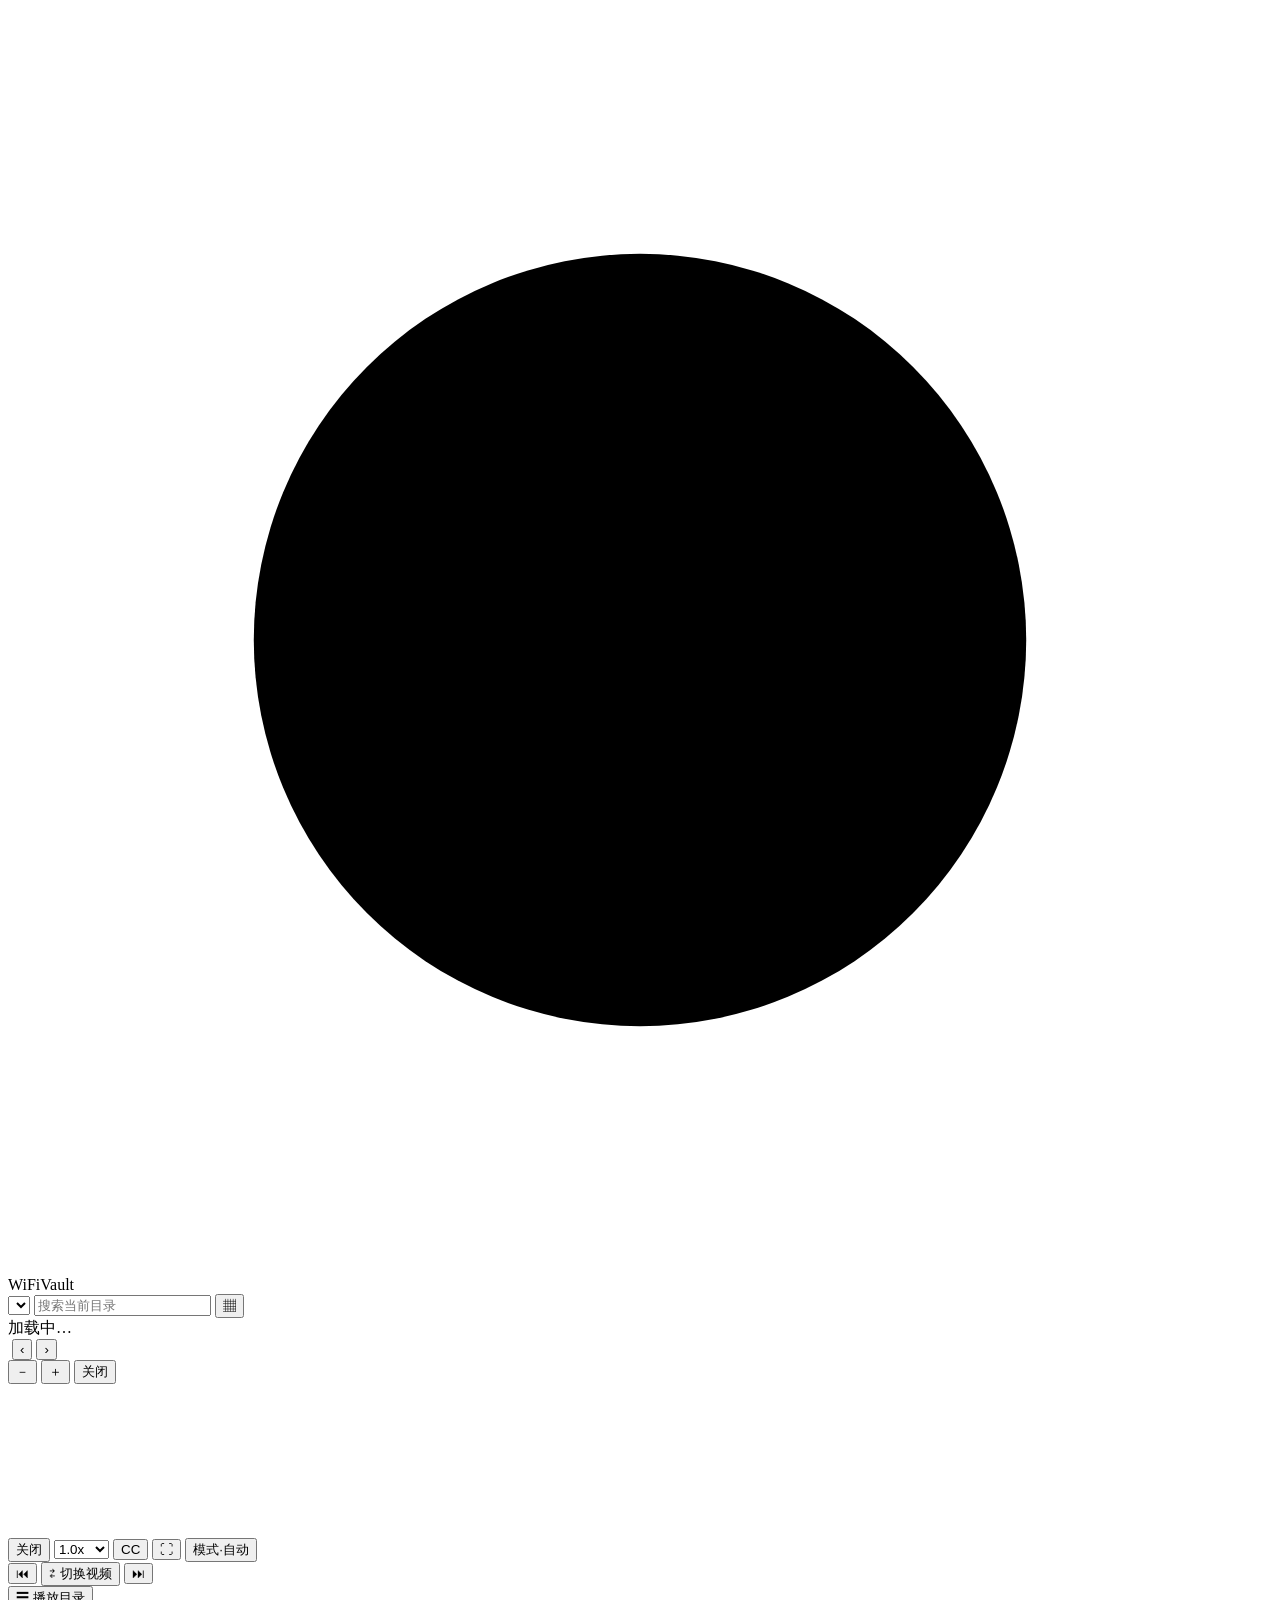
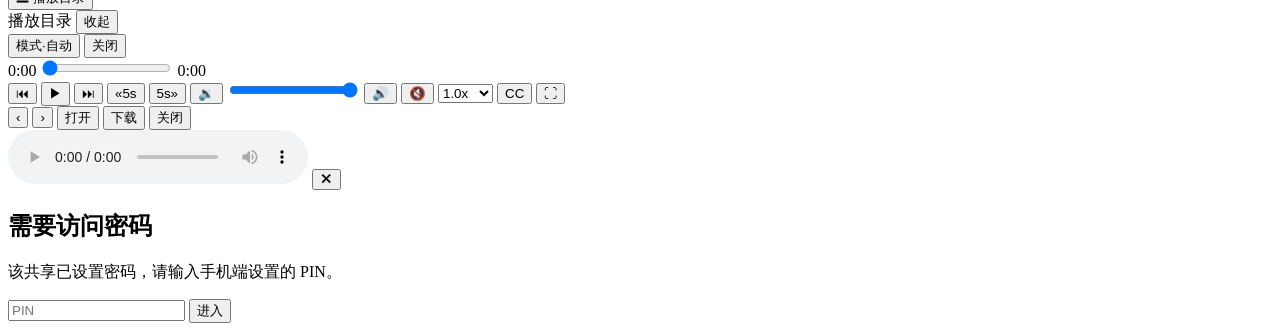
==== app/src/main/assets/web/index.html @ b3bd0596 "WiFiVault 1.2.0" ====
<!doctype html>
<html lang="zh-CN">
<head>
<meta charset="utf-8">
<meta name="viewport" content="width=device-width, initial-scale=1, viewport-fit=cover">
<meta name="theme-color" content="#0d1117">
<meta name="apple-mobile-web-app-capable" content="yes">
<title>WiFiVault</title>
<link rel="icon" href="/favicon.svg" type="image/svg+xml">
<link rel="stylesheet" href="/app.css?v=120">
</head>
<body>

<header class="topbar">
  <div class="brand">
    <svg viewBox="0 0 108 108" class="logo" aria-hidden="true">
      <circle cx="54" cy="54" r="33" />
      <path d="M32.5 42 L40 68 L48 52 L56 68 L63.5 42 L69.8 68 L76 42" />
    </svg>
    <span>WiFiVault</span>
  </div>

  <nav class="crumbs" id="crumbs"></nav>

  <div class="tools">
    <select id="libSelect" class="lib-select" title="切换共享文件夹"></select>
    <input id="search" class="search" type="search" placeholder="搜索当前目录" autocomplete="off">
    <button id="viewToggle" class="icon-btn" title="切换列表/网格视图">▦</button>
  </div>
</header>

<main id="content" class="grid"></main>
<div id="empty" class="empty hidden"></div>
<div id="loading" class="loading hidden">加载中…</div>

<!-- 图片查看器 -->
<div id="lightbox" class="overlay hidden">
  <img id="lbImg" alt="">
  <button class="lb-nav prev" id="lbPrev" aria-label="上一张">‹</button>
  <button class="lb-nav next" id="lbNext" aria-label="下一张">›</button>
  <div class="lb-bar">
    <span id="lbName"></span>
    <div class="lb-actions">
      <button class="icon-btn" id="lbZoomOut" title="缩小">－</button>
      <button class="icon-btn" id="lbZoomIn" title="放大">＋</button>
      <button class="icon-btn" id="lbClose" title="关闭 (Esc)">关闭</button>
    </div>
  </div>
</div>

<!-- 视频播放器 -->
<div id="player" class="overlay hidden">
  <video id="video" playsinline preload="metadata"></video>

  <!-- 原生控件模式：仅保留系统不提供的倍速 / 字幕 / 模式切换 -->
  <div id="nativeBar" class="native-bar hidden">
    <button class="icon-btn" id="nvClose" title="关闭 (Esc)">关闭</button>
    <span id="nvTitle" class="v-title"></span>
    <select id="nvRate" class="mini-select" title="倍速">
      <option value="0.5">0.5x</option>
      <option value="0.75">0.75x</option>
      <option value="1" selected>1.0x</option>
      <option value="1.25">1.25x</option>
      <option value="1.5">1.5x</option>
      <option value="2">2.0x</option>
      <option value="3">3.0x</option>
    </select>
    <button class="icon-btn" id="nvSub" title="字幕">CC</button>
    <button class="icon-btn" id="nvFull" title="全屏 (F)">⛶</button>
    <button class="icon-btn" id="nvMode" title="播放器显示模式">模式·自动</button>
  </div>

  <div class="spinner hidden" id="vSpinner"></div>
  <div class="hint hidden" id="hint"></div>

  <!-- 左下角：切换视频 -->
  <div class="float-left">
    <button class="float-btn" id="vfPrev" title="上一个视频 ( [ )">⏮</button>
    <button class="float-btn wide" id="vfSwitch" title="切换视频">⇄ 切换视频</button>
    <button class="float-btn" id="vfNext" title="下一个视频 ( ] )">⏭</button>
  </div>

  <!-- 右下角：播放目录 -->
  <button class="float-btn float-right" id="vfList" title="播放目录（可切换主目录与子目录里的视频）">☰ 播放目录</button>

  <!-- 播放目录抽屉 -->
  <div id="plPanel" class="pl-panel hidden">
    <div class="pl-head">
      <span>播放目录</span>
      <button class="icon-btn" id="plClose" title="收起">收起</button>
    </div>
    <div class="pl-body" id="plBody"></div>
  </div>

  <div class="ctrl" id="ctrl">
    <div class="ctrl-top">
      <span id="vTitle" class="v-title"></span>
      <div class="ctrl-top-actions">
        <button class="icon-btn" id="vMode" title="播放器显示模式">模式·自动</button>
        <button class="icon-btn" id="vClose" title="关闭 (Esc)">关闭</button>
      </div>
    </div>

    <div class="seek-row">
      <span id="vCur" class="time">0:00</span>
      <input id="seek" class="seek" type="range" min="0" max="1000" value="0" step="1">
      <span id="vDur" class="time">0:00</span>
    </div>

    <div class="ctrl-bottom">
      <button class="icon-btn" id="vPrev" title="上一个">⏮</button>
      <button class="icon-btn play" id="vPlay" title="播放/暂停 (空格)">▶</button>
      <button class="icon-btn" id="vNext" title="下一个">⏭</button>
      <button class="icon-btn jump" id="vBack" title="快退">«5s</button>
      <button class="icon-btn jump" id="vFwd" title="快进">5s»</button>
      <span class="spacer"></span>
      <button class="icon-btn" id="vVolDown" title="音量 -">🔉</button>
      <input id="vVol" class="vol" type="range" min="0" max="1" step="0.05" value="1">
      <button class="icon-btn" id="vVolUp" title="音量 +">🔊</button>
      <button class="icon-btn" id="vMute" title="静音 (M)">🔇</button>
      <select id="vRate" class="mini-select" title="倍速">
        <option value="0.5">0.5x</option>
        <option value="0.75">0.75x</option>
        <option value="1" selected>1.0x</option>
        <option value="1.25">1.25x</option>
        <option value="1.5">1.5x</option>
        <option value="2">2.0x</option>
        <option value="3">3.0x</option>
      </select>
      <button class="icon-btn" id="vSub" title="字幕">CC</button>
      <button class="icon-btn" id="vFull" title="全屏 (F)">⛶</button>
    </div>
  </div>
</div>

<!-- 通用文件预览（文档 / 文本 / PDF / 图片 / 其他） -->
<div id="preview" class="overlay hidden">
  <div class="pv-box">
    <div class="pv-top">
      <span id="pvName" class="pv-name"></span>
      <div class="pv-actions">
        <button class="icon-btn" id="pvPrevFile" title="上一个文件">‹</button>
        <button class="icon-btn" id="pvNextFile" title="下一个文件">›</button>
        <button class="icon-btn" id="pvRaw" title="浏览器新窗口打开">打开</button>
        <button class="icon-btn" id="pvDl" title="下载到本机">下载</button>
        <button class="icon-btn" id="pvClose" title="关闭 (Esc)">关闭</button>
      </div>
    </div>
    <div class="pv-body" id="pvBody"></div>
  </div>
</div>

<!-- 音频播放条 -->
<div id="audioBar" class="audio-bar hidden">
  <span id="aName" class="a-name"></span>
  <audio id="audio" controls></audio>
  <button class="icon-btn" id="aClose" title="关闭">✕</button>
</div>

<!-- 访问密码 -->
<div id="pinModal" class="overlay hidden">
  <form class="pin-box" id="pinForm">
    <h2>需要访问密码</h2>
    <p>该共享已设置密码，请输入手机端设置的 PIN。</p>
    <input id="pinInput" type="password" inputmode="numeric" autocomplete="off" placeholder="PIN">
    <button class="primary" type="submit">进入</button>
    <div id="pinErr" class="pin-err"></div>
  </form>
</div>

<div id="toast" class="toast hidden"></div>

<script src="/app.js?v=120"></script>
</body>
</html>
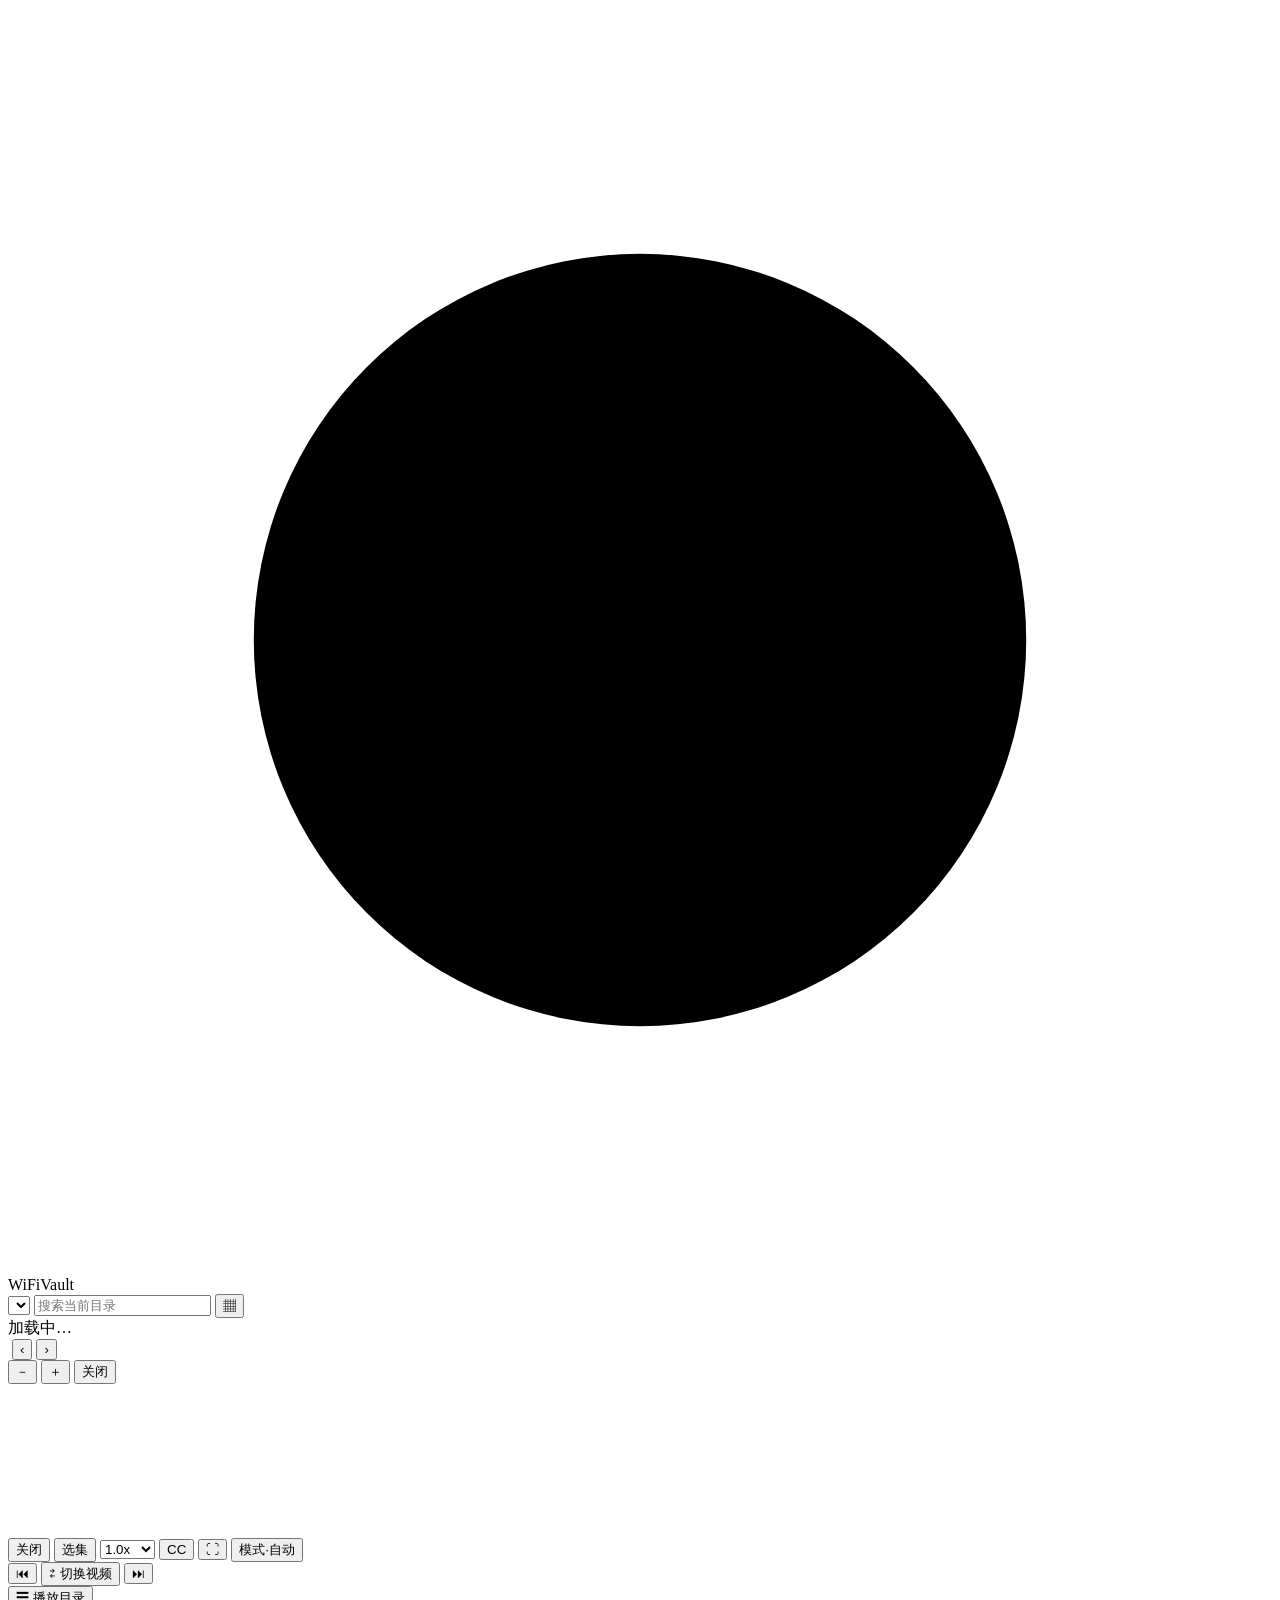
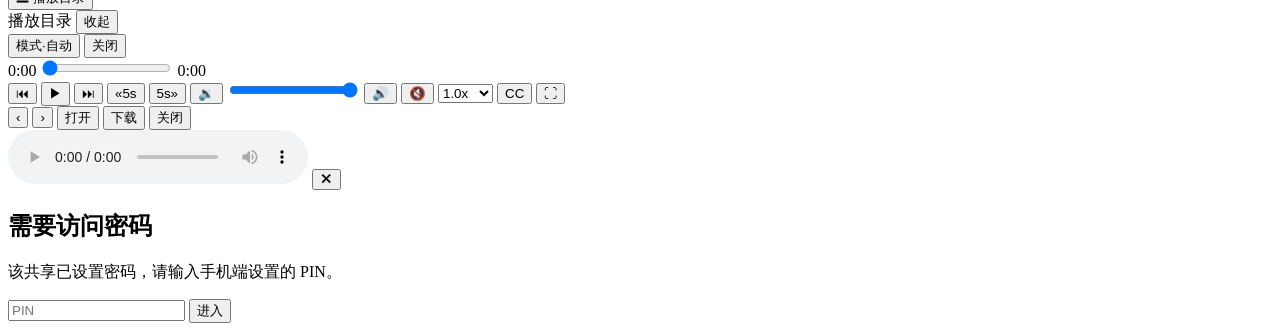
==== commit 1fa34abd: "WiFiVault 1.2.1" ====
--- a/app/src/main/assets/web/index.html
+++ b/app/src/main/assets/web/index.html
@@ -7,7 +7,7 @@
 <meta name="apple-mobile-web-app-capable" content="yes">
 <title>WiFiVault</title>
 <link rel="icon" href="/favicon.svg" type="image/svg+xml">
-<link rel="stylesheet" href="/app.css?v=120">
+<link rel="stylesheet" href="/app.css?v=121">
 </head>
 <body>
 
@@ -56,6 +56,7 @@
   <div id="nativeBar" class="native-bar hidden">
     <button class="icon-btn" id="nvClose" title="关闭 (Esc)">关闭</button>
     <span id="nvTitle" class="v-title"></span>
+    <button class="icon-btn" id="nvList" title="选择剧集">选集</button>
     <select id="nvRate" class="mini-select" title="倍速">
       <option value="0.5">0.5x</option>
       <option value="0.75">0.75x</option>
@@ -170,6 +171,6 @@
 
 <div id="toast" class="toast hidden"></div>
 
-<script src="/app.js?v=120"></script>
+<script src="/app.js?v=121"></script>
 </body>
 </html>
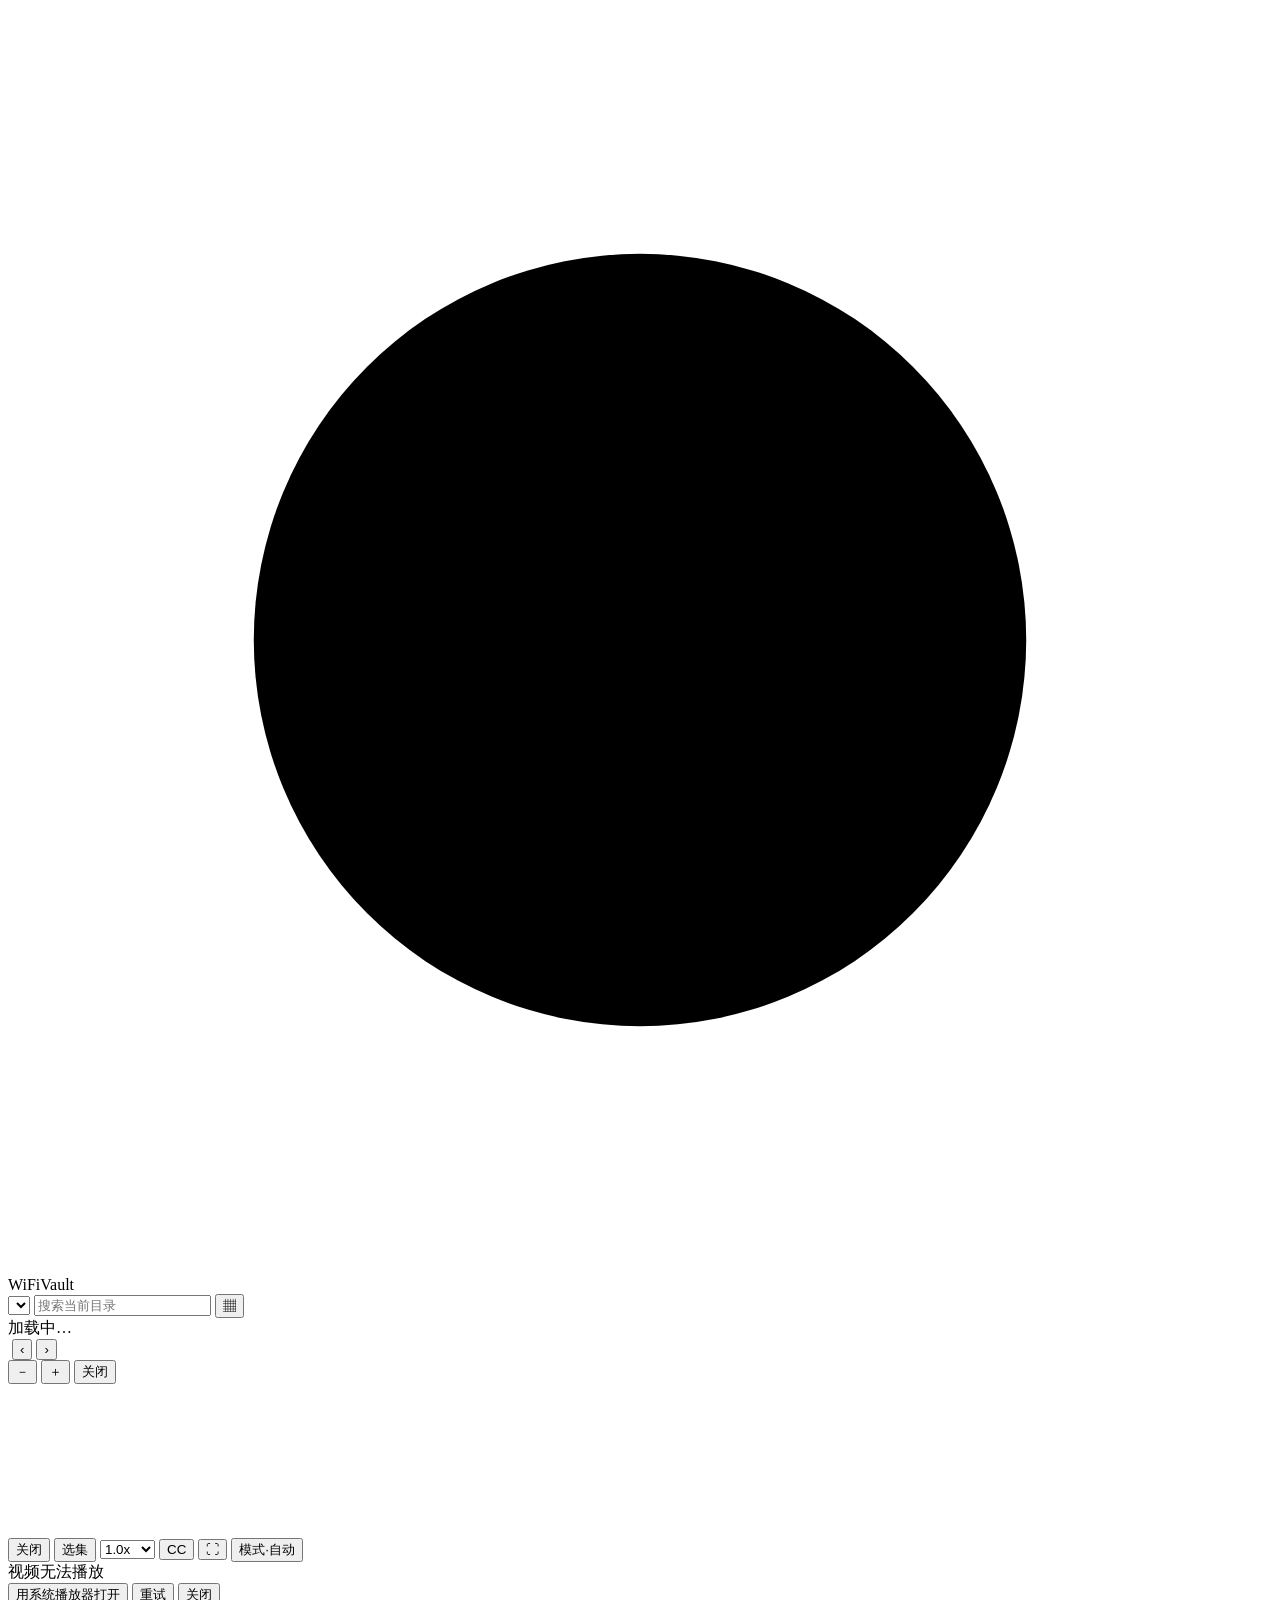
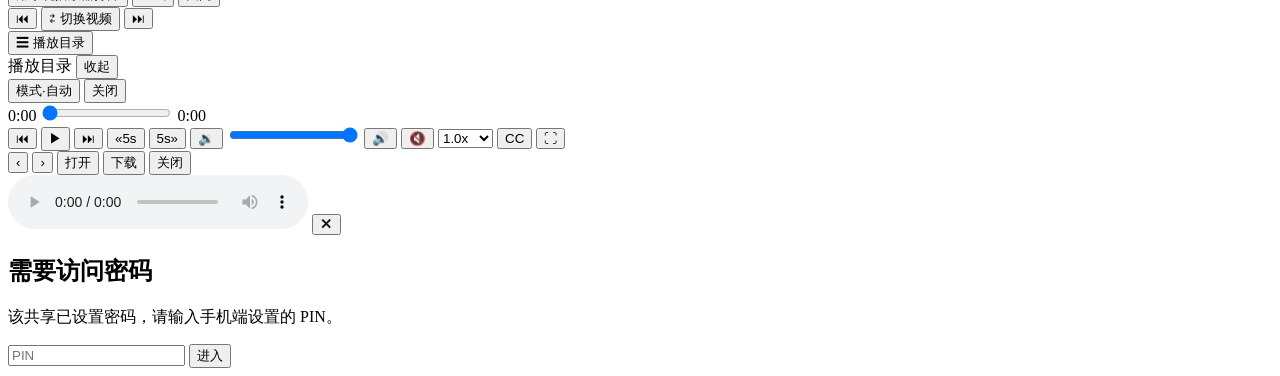
==== commit 4ad272fe: "WiFiVault 1.2.2" ====
--- a/app/src/main/assets/web/index.html
+++ b/app/src/main/assets/web/index.html
@@ -4,10 +4,13 @@
 <meta charset="utf-8">
 <meta name="viewport" content="width=device-width, initial-scale=1, viewport-fit=cover">
 <meta name="theme-color" content="#0d1117">
+<!-- 尽量让 X5 / QQ 浏览器使用页内 H5 播放器，减少原生播放器/嗅探浮层接管 -->
+<meta name="x5-video-player-type" content="h5-page">
+<meta name="x5-video-player-fullscreen" content="false">
 <meta name="apple-mobile-web-app-capable" content="yes">
 <title>WiFiVault</title>
 <link rel="icon" href="/favicon.svg" type="image/svg+xml">
-<link rel="stylesheet" href="/app.css?v=121">
+<link rel="stylesheet" href="/app.css?v=122">
 </head>
 <body>
 
@@ -50,7 +53,9 @@
 
 <!-- 视频播放器 -->
 <div id="player" class="overlay hidden">
-  <video id="video" playsinline preload="metadata"></video>
+  <video id="video" playsinline webkit-playsinline x5-playsinline="true"
+    x5-video-player-type="h5-page" x5-video-player-fullscreen="false"
+    disablepictureinpicture preload="metadata"></video>
 
   <!-- 原生控件模式：仅保留系统不提供的倍速 / 字幕 / 模式切换 -->
   <div id="nativeBar" class="native-bar hidden">
@@ -69,6 +74,19 @@
     <button class="icon-btn" id="nvSub" title="字幕">CC</button>
     <button class="icon-btn" id="nvFull" title="全屏 (F)">⛶</button>
     <button class="icon-btn" id="nvMode" title="播放器显示模式">模式·自动</button>
+  </div>
+
+  <!-- 视频无法解码 / 网络失败时的兜底 -->
+  <div id="playerError" class="player-error hidden">
+    <div class="pe-box">
+      <div class="pe-title">视频无法播放</div>
+      <div class="pe-msg" id="peMsg"></div>
+      <div class="pe-actions">
+        <button class="primary" id="peExternal">用系统播放器打开</button>
+        <button class="icon-btn" id="peRetry">重试</button>
+        <button class="icon-btn" id="peClose">关闭</button>
+      </div>
+    </div>
   </div>
 
   <div class="spinner hidden" id="vSpinner"></div>
@@ -171,6 +189,6 @@
 
 <div id="toast" class="toast hidden"></div>
 
-<script src="/app.js?v=121"></script>
+<script src="/app.js?v=122"></script>
 </body>
 </html>
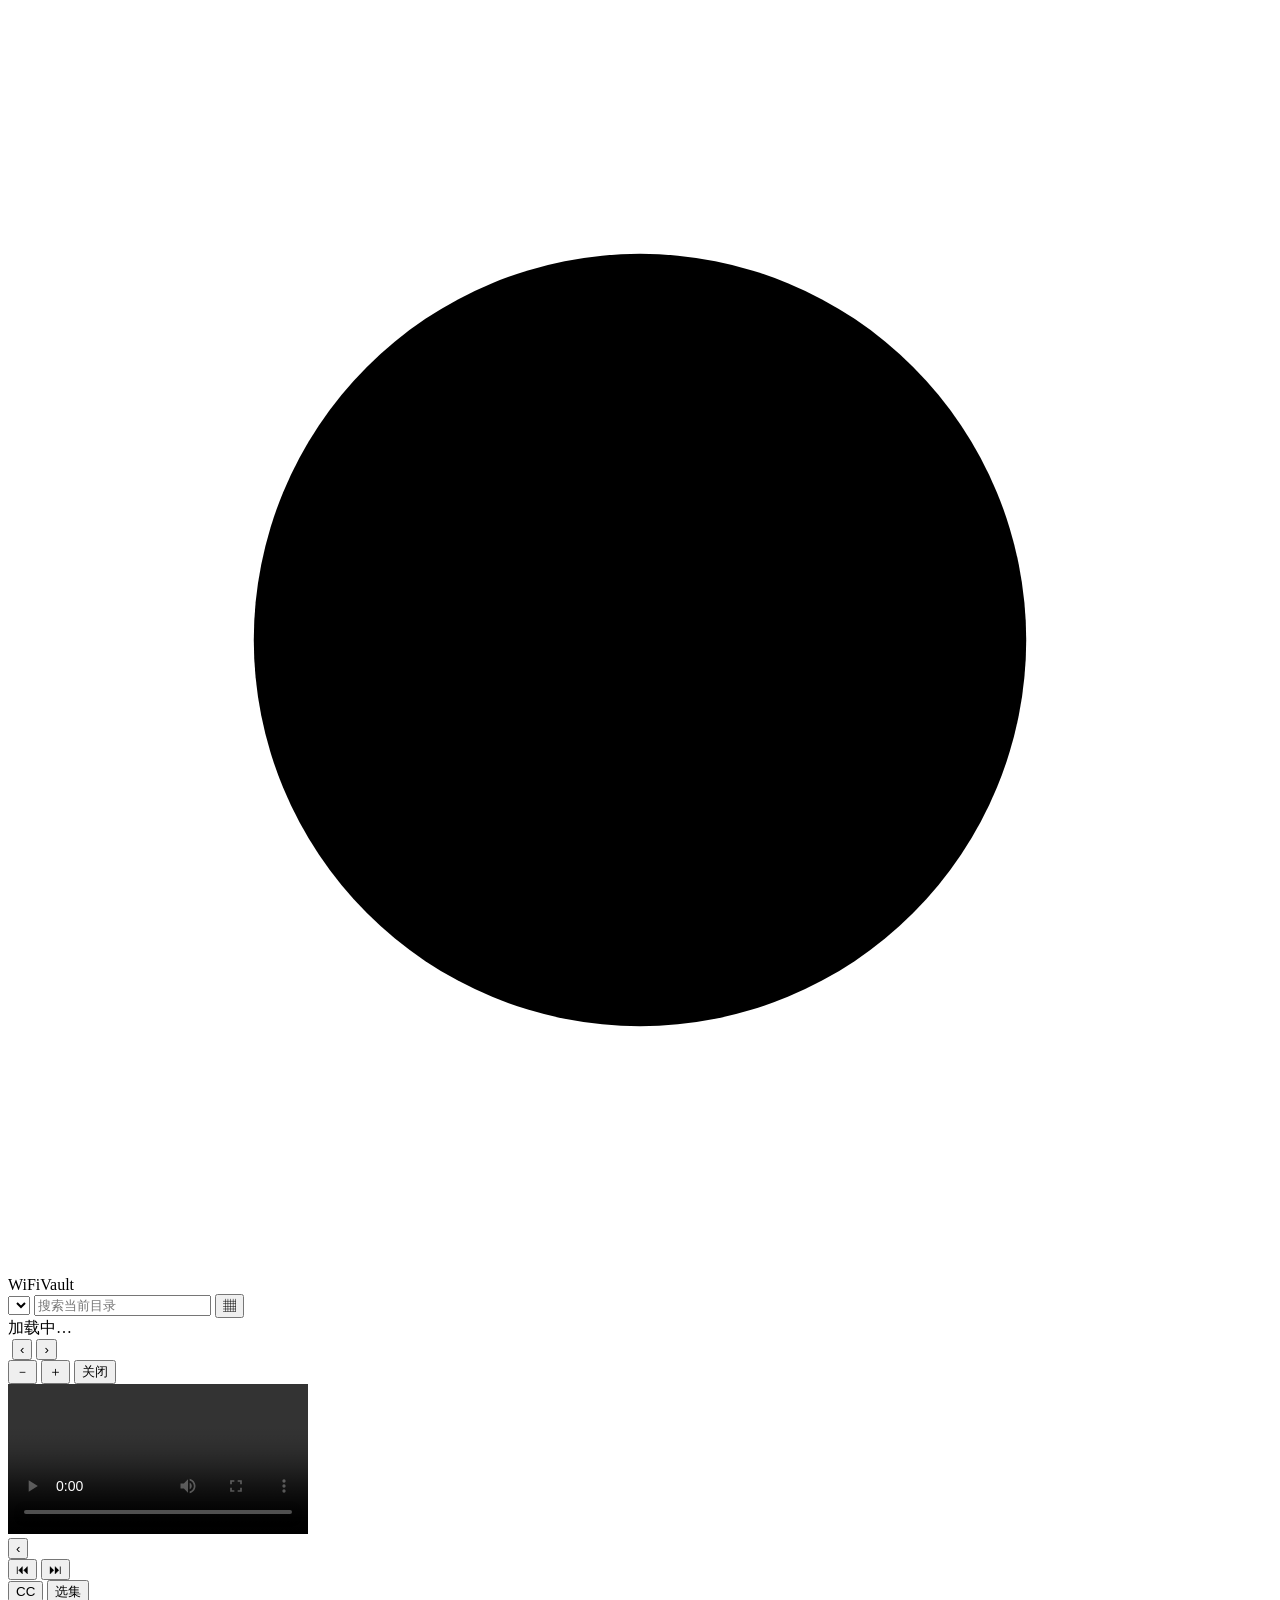
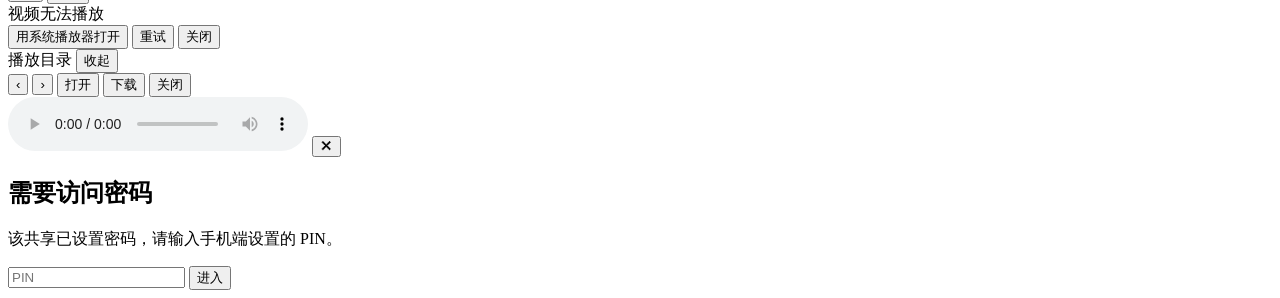
==== commit 8d5785f6: "WiFiVault 1.3.0: integrate Plyr player" ====
--- a/app/src/main/assets/web/index.html
+++ b/app/src/main/assets/web/index.html
@@ -10,7 +10,8 @@
 <meta name="apple-mobile-web-app-capable" content="yes">
 <title>WiFiVault</title>
 <link rel="icon" href="/favicon.svg" type="image/svg+xml">
-<link rel="stylesheet" href="/app.css?v=122">
+<link rel="stylesheet" href="/vendor/plyr/plyr.css?v=385">
+<link rel="stylesheet" href="/app.css?v=130">
 </head>
 <body>
 
@@ -51,29 +52,21 @@
   </div>
 </div>
 
-<!-- 视频播放器 -->
+<!-- 视频播放器：控件由本地内置的 Plyr 提供，选集 / 关闭等使用轻量覆盖层 -->
 <div id="player" class="overlay hidden">
-  <video id="video" playsinline webkit-playsinline x5-playsinline="true"
+  <video id="video" controls playsinline webkit-playsinline x5-playsinline="true"
     x5-video-player-type="h5-page" x5-video-player-fullscreen="false"
     disablepictureinpicture preload="metadata"></video>
 
-  <!-- 原生控件模式：仅保留系统不提供的倍速 / 字幕 / 模式切换 -->
-  <div id="nativeBar" class="native-bar hidden">
-    <button class="icon-btn" id="nvClose" title="关闭 (Esc)">关闭</button>
-    <span id="nvTitle" class="v-title"></span>
-    <button class="icon-btn" id="nvList" title="选择剧集">选集</button>
-    <select id="nvRate" class="mini-select" title="倍速">
-      <option value="0.5">0.5x</option>
-      <option value="0.75">0.75x</option>
-      <option value="1" selected>1.0x</option>
-      <option value="1.25">1.25x</option>
-      <option value="1.5">1.5x</option>
-      <option value="2">2.0x</option>
-      <option value="3">3.0x</option>
-    </select>
-    <button class="icon-btn" id="nvSub" title="字幕">CC</button>
-    <button class="icon-btn" id="nvFull" title="全屏 (F)">⛶</button>
-    <button class="icon-btn" id="nvMode" title="播放器显示模式">模式·自动</button>
+  <div class="player-topbar" id="playerTopbar">
+    <button class="pt-btn pt-back" id="vClose" title="关闭 (Esc)" aria-label="关闭">‹</button>
+    <div class="pt-group">
+      <button class="pt-btn" id="vPrev" title="上一个视频 ( [ )" aria-label="上一个视频">⏮</button>
+      <button class="pt-btn" id="vNext" title="下一个视频 ( ] )" aria-label="下一个视频">⏭</button>
+    </div>
+    <span class="v-title" id="vTitle"></span>
+    <button class="pt-btn" id="vSub" title="字幕" aria-label="字幕">CC</button>
+    <button class="pt-btn pt-list" id="vfList" title="播放目录" aria-label="播放目录">选集</button>
   </div>
 
   <!-- 视频无法解码 / 网络失败时的兜底 -->
@@ -89,18 +82,7 @@
     </div>
   </div>
 
-  <div class="spinner hidden" id="vSpinner"></div>
   <div class="hint hidden" id="hint"></div>
-
-  <!-- 左下角：切换视频 -->
-  <div class="float-left">
-    <button class="float-btn" id="vfPrev" title="上一个视频 ( [ )">⏮</button>
-    <button class="float-btn wide" id="vfSwitch" title="切换视频">⇄ 切换视频</button>
-    <button class="float-btn" id="vfNext" title="下一个视频 ( ] )">⏭</button>
-  </div>
-
-  <!-- 右下角：播放目录 -->
-  <button class="float-btn float-right" id="vfList" title="播放目录（可切换主目录与子目录里的视频）">☰ 播放目录</button>
 
   <!-- 播放目录抽屉 -->
   <div id="plPanel" class="pl-panel hidden">
@@ -109,46 +91,6 @@
       <button class="icon-btn" id="plClose" title="收起">收起</button>
     </div>
     <div class="pl-body" id="plBody"></div>
-  </div>
-
-  <div class="ctrl" id="ctrl">
-    <div class="ctrl-top">
-      <span id="vTitle" class="v-title"></span>
-      <div class="ctrl-top-actions">
-        <button class="icon-btn" id="vMode" title="播放器显示模式">模式·自动</button>
-        <button class="icon-btn" id="vClose" title="关闭 (Esc)">关闭</button>
-      </div>
-    </div>
-
-    <div class="seek-row">
-      <span id="vCur" class="time">0:00</span>
-      <input id="seek" class="seek" type="range" min="0" max="1000" value="0" step="1">
-      <span id="vDur" class="time">0:00</span>
-    </div>
-
-    <div class="ctrl-bottom">
-      <button class="icon-btn" id="vPrev" title="上一个">⏮</button>
-      <button class="icon-btn play" id="vPlay" title="播放/暂停 (空格)">▶</button>
-      <button class="icon-btn" id="vNext" title="下一个">⏭</button>
-      <button class="icon-btn jump" id="vBack" title="快退">«5s</button>
-      <button class="icon-btn jump" id="vFwd" title="快进">5s»</button>
-      <span class="spacer"></span>
-      <button class="icon-btn" id="vVolDown" title="音量 -">🔉</button>
-      <input id="vVol" class="vol" type="range" min="0" max="1" step="0.05" value="1">
-      <button class="icon-btn" id="vVolUp" title="音量 +">🔊</button>
-      <button class="icon-btn" id="vMute" title="静音 (M)">🔇</button>
-      <select id="vRate" class="mini-select" title="倍速">
-        <option value="0.5">0.5x</option>
-        <option value="0.75">0.75x</option>
-        <option value="1" selected>1.0x</option>
-        <option value="1.25">1.25x</option>
-        <option value="1.5">1.5x</option>
-        <option value="2">2.0x</option>
-        <option value="3">3.0x</option>
-      </select>
-      <button class="icon-btn" id="vSub" title="字幕">CC</button>
-      <button class="icon-btn" id="vFull" title="全屏 (F)">⛶</button>
-    </div>
   </div>
 </div>
 
@@ -189,6 +131,7 @@
 
 <div id="toast" class="toast hidden"></div>
 
-<script src="/app.js?v=122"></script>
+<script src="/vendor/plyr/plyr.polyfilled.min.js?v=385"></script>
+<script src="/app.js?v=130"></script>
 </body>
 </html>
